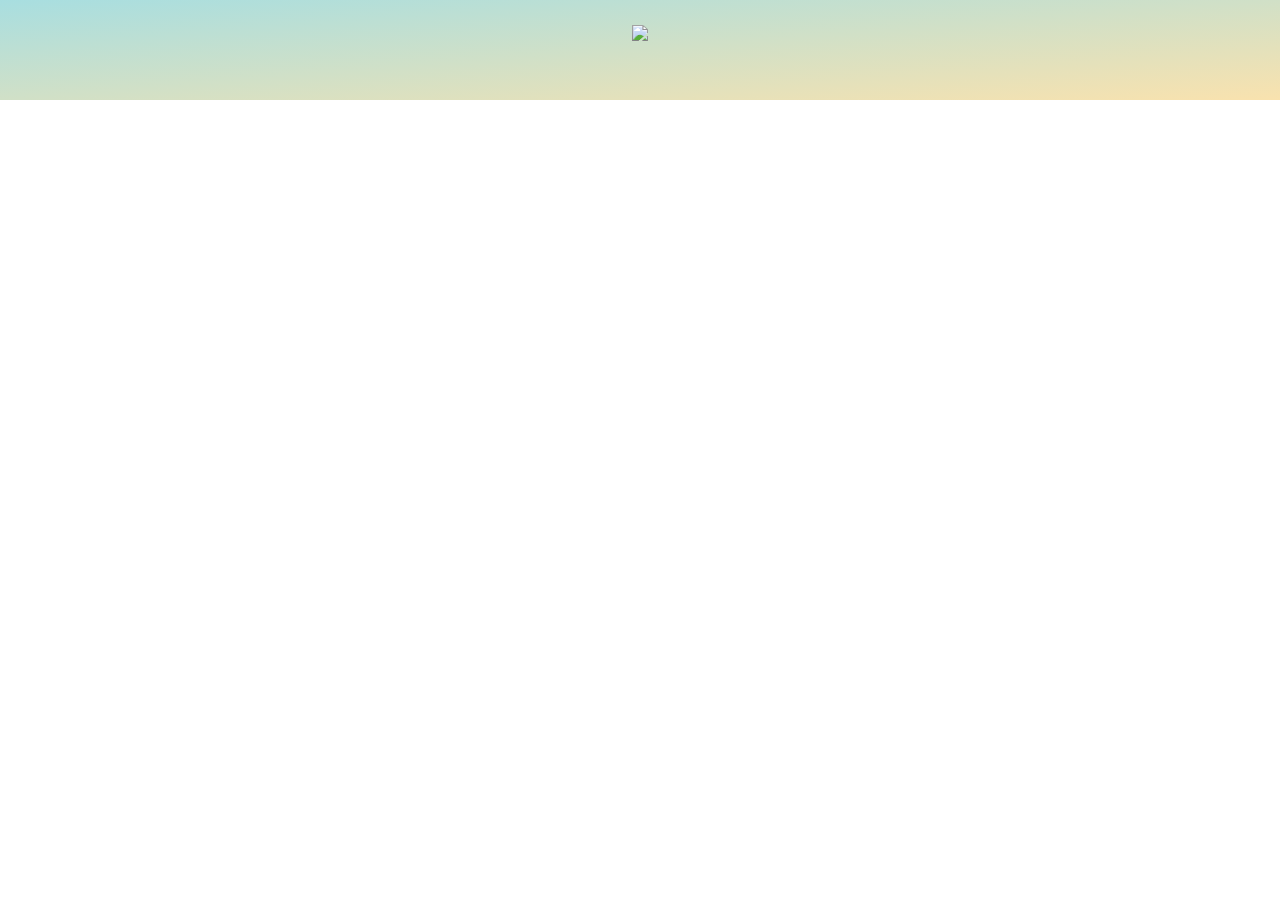
==== index.html @ b014ce38 "Tus scroll" ====
<!DOCTYPE html>
<html lang="en">

<head>
    <meta charset="UTF-8">
    <meta http-equiv="X-UA-Compatible" content="IE=edge">
    <meta name="viewport" content="width=device-width, initial-scale=1.0">
    <title>Tik Tok Fake</title>
    <!-- CSS only -->
    <link rel="SHORTCUT ICON"
        href="https://lh3.googleusercontent.com/fife/[base64]w1920-h847">
    <link href="https://cdn.jsdelivr.net/npm/bootstrap@5.2.0-beta1/dist/css/bootstrap.min.css" rel="stylesheet">
    <style>
        * {
            margin: 0;
            padding: 0;
            box-sizing: border-box;
        }

        header {
            position: fixed;
            top: 0;
            left: 0;
            width: 100%;
            height: 100px;
            background-color: #a8dee0;
            background-image: linear-gradient(to bottom right, #a8dee0, #f9e2ae);
        }

        .flex {
            display: flex;
            justify-content: center;
            align-items: center;
        }

        .logo {
            display: block;
            height: 50px;
            margin: calc((334px - 284px)/2);
        }

        .videoBox {
            width: 100%;
            height: calc(100vh - 100px - 10vh);
            margin: calc(5vh + 100px) 0 5vh;
            background-color: #000;
        }

        .myVideo {
            cursor: pointer;
            height: 100%;
            width: 100%;
        }
    </style>
</head>

<body>
    <header>
        <div class="container flex">
            <img src="https://lh3.google.com/u/2/d/1hM3QKDAwMzIYx9QlFIryaSKnQWb9pBoN=w1432-h923-iv1" class="logo">
        </div>
    </header>
    <div class="container">
        <div id="main">

        </div>
    </div>



    <script src="js/js.js"></script>
    <script src="https://cdn.jsdelivr.net/npm/bootstrap@5.2.0-beta1/dist/js/bootstrap.bundle.min.js"></script>
</body>

</html>
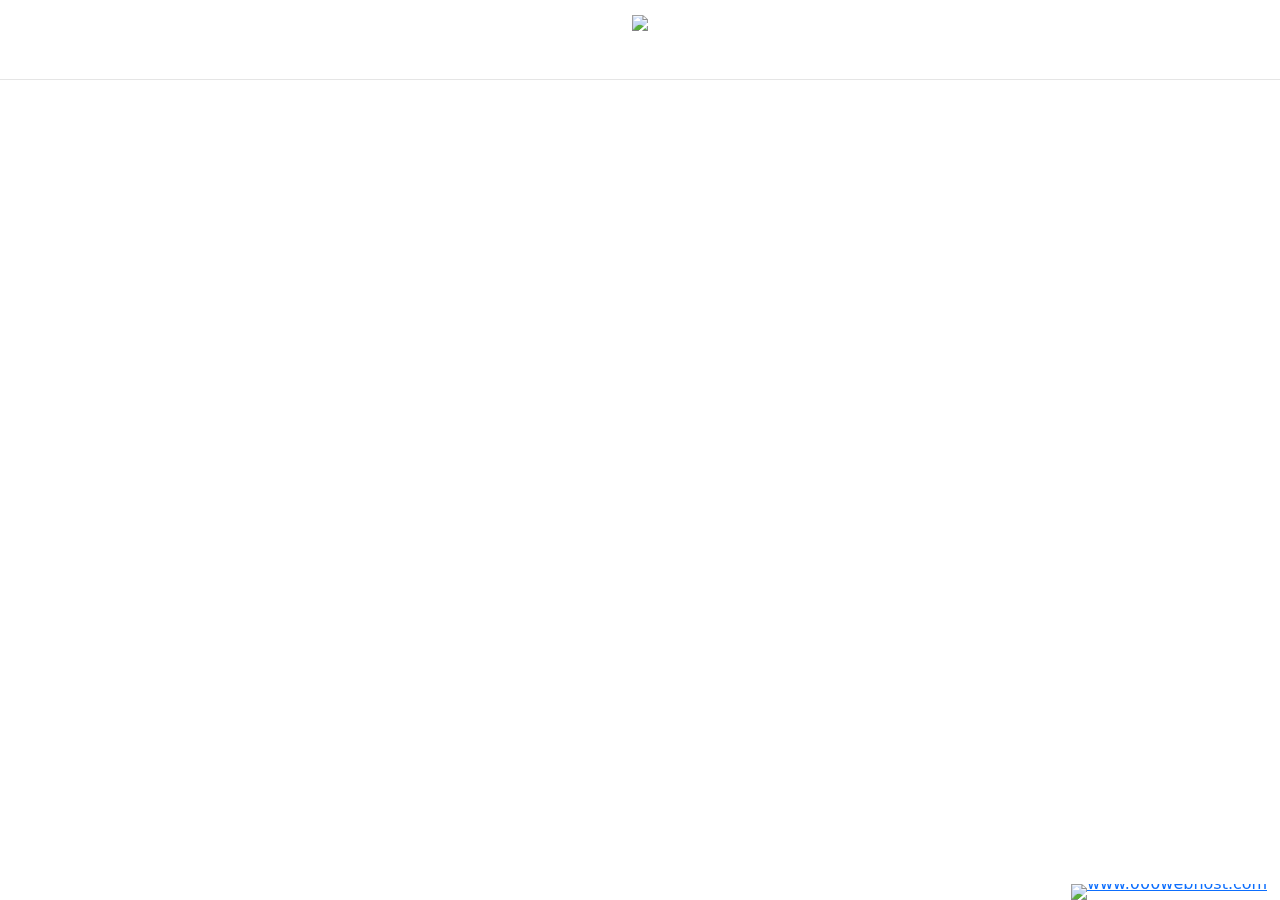
==== commit 7c481719: "them file" ====
--- a/index.html
+++ b/index.html
@@ -1,75 +1,109 @@
-<!DOCTYPE html>
-<html lang="en">
-
-<head>
-    <meta charset="UTF-8">
-    <meta http-equiv="X-UA-Compatible" content="IE=edge">
-    <meta name="viewport" content="width=device-width, initial-scale=1.0">
-    <title>Tik Tok Fake</title>
-    <!-- CSS only -->
-    <link rel="SHORTCUT ICON"
-        href="https://lh3.googleusercontent.com/fife/[base64]w1920-h847">
-    <link href="https://cdn.jsdelivr.net/npm/bootstrap@5.2.0-beta1/dist/css/bootstrap.min.css" rel="stylesheet">
-    <style>
-        * {
-            margin: 0;
-            padding: 0;
-            box-sizing: border-box;
-        }
-
-        header {
-            position: fixed;
-            top: 0;
-            left: 0;
-            width: 100%;
-            height: 100px;
-            background-color: #a8dee0;
-            background-image: linear-gradient(to bottom right, #a8dee0, #f9e2ae);
-        }
-
-        .flex {
-            display: flex;
-            justify-content: center;
-            align-items: center;
-        }
-
-        .logo {
-            display: block;
-            height: 50px;
-            margin: calc((334px - 284px)/2);
-        }
-
-        .videoBox {
-            width: 100%;
-            height: calc(100vh - 100px - 10vh);
-            margin: calc(5vh + 100px) 0 5vh;
-            background-color: #000;
-        }
-
-        .myVideo {
-            cursor: pointer;
-            height: 100%;
-            width: 100%;
-        }
-    </style>
-</head>
-
-<body>
-    <header>
-        <div class="container flex">
-            <img src="https://lh3.google.com/u/2/d/1hM3QKDAwMzIYx9QlFIryaSKnQWb9pBoN=w1432-h923-iv1" class="logo">
-        </div>
-    </header>
-    <div class="container">
-        <div id="main">
-
-        </div>
-    </div>
-
-
-
-    <script src="js/js.js"></script>
-    <script src="https://cdn.jsdelivr.net/npm/bootstrap@5.2.0-beta1/dist/js/bootstrap.bundle.min.js"></script>
-</body>
-
+<!DOCTYPE html>
+<html lang="vi">
+
+<head>
+    <meta charset="UTF-8">
+    <meta http-equiv="X-UA-Compatible" content="IE=edge">
+    <meta name="viewport" content="width=device-width, initial-scale=1.0">
+
+    <title>Tik Tok Fake</title>
+
+    <link rel="SHORTCUT ICON"
+        href="https://lh3.google.com/u/0/d/1alCIrqfEpm8hAuTyvoJu_E3H08oDZWgn=w1920-h923-iv1">
+    <link rel="stylesheet" href="https://cdn.jsdelivr.net/npm/bootstrap@5.2.0-beta1/dist/css/bootstrap.min.css">
+    <link rel="stylesheet" href="https://cdnjs.cloudflare.com/ajax/libs/font-awesome/6.1.1/css/all.min.css">
+
+    <script src="https://code.jquery.com/jquery-3.6.0.js"></script>
+
+    <style>
+        * {
+            margin: 0;
+            padding: 0;
+            box-sizing: border-box;
+        }
+
+        html {
+            scroll-behavior: smooth;
+        }
+
+        body {
+            overflow: hidden;
+        }
+
+        header {
+            position: fixed;
+            top: 0;
+            left: 0;
+            width: 100%;
+            height: 80px;
+            background-color: #fff;
+            border-bottom: 1px solid #e5e5e5;
+            z-index: 100;
+        }
+
+        .flex {
+            display: flex;
+            justify-content: center;
+            align-items: center;
+        }
+
+        .logo {
+            display: block;
+            height: 50px;
+            margin: calc((80px - 50px)/2);
+        }
+
+        #main {
+            z-index: 10;
+        }
+
+        .videoBox {
+            width: 100%;
+            height: calc(100vh - 80px - 15vh);
+            margin: calc(5vh + 80px) 0 10vh;
+            background-color: #000;
+            border-radius: 10px;
+        }
+
+        .myVideo {
+            cursor: pointer;
+            height: 100%;
+            width: 100%;
+            border-radius: 10px;
+        }
+
+        .hidden {
+            display: none;
+        }
+    </style>
+</head>
+
+<body>
+    <header>
+        <div class="container flex">
+            <img src="https://lh3.google.com/u/0/d/1hM3QKDAwMzIYx9QlFIryaSKnQWb9pBoN=w1920-h923-iv1" class="logo">
+        </div>
+    </header>
+    <div class="container">
+        <div id="main">
+            dfgsdfgsdfsdfggdfs
+        </div>
+    </div>
+    <button href="#" class="goTop" onclick="goTop()">
+        <i class="fa-solid fa-chevron-up"></i>
+    </button>
+
+    <div style="text-align: right;position: fixed;z-index:9999999;bottom: 0;width: auto;right: 1%;cursor: pointer;line-height: 0;display:block !important;">
+        <a title="Hosted on free web hosting 000webhost.com. Host your own website for FREE." target="_blank"
+            href="https://www.000webhost.com/?utm_source=000webhostapp&amp;utm_campaign=000_logo&amp;utm_medium=website&amp;utm_content=footer_img"><img
+                src="https://cdn.000webhost.com/000webhost/logo/footer-powered-by-000webhost-white2.png"
+                alt="www.000webhost.com">
+        </a>
+    </div>
+
+    <script src="js/js.js"></script>
+    <script src="js/scroll.js"></script>
+    <script src="https://cdn.jsdelivr.net/npm/bootstrap@5.2.0-beta1/dist/js/bootstrap.bundle.min.js"></script>
+</body>
+
 </html>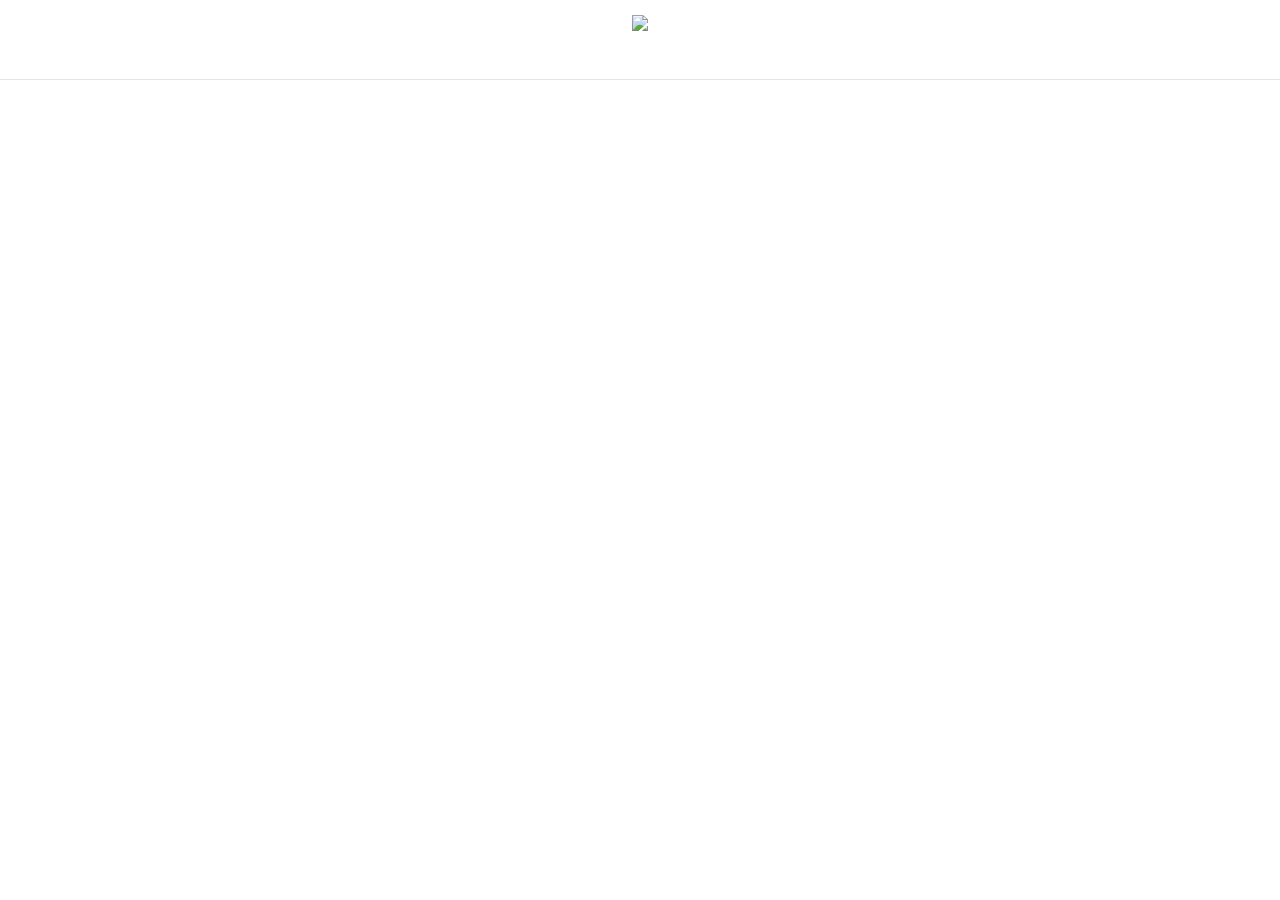
==== commit 5d91b4ff: "delete ads" ====
--- a/index.html
+++ b/index.html
@@ -89,17 +89,14 @@
             dfgsdfgsdfsdfggdfs
         </div>
     </div>
-    <button href="#" class="goTop" onclick="goTop()">
-        <i class="fa-solid fa-chevron-up"></i>
-    </button>
 
-    <div style="text-align: right;position: fixed;z-index:9999999;bottom: 0;width: auto;right: 1%;cursor: pointer;line-height: 0;display:block !important;">
+    <!-- <div style="text-align: right;position: fixed;z-index:9999999;bottom: 0;width: auto;right: 1%;cursor: pointer;line-height: 0;display:block !important;">
         <a title="Hosted on free web hosting 000webhost.com. Host your own website for FREE." target="_blank"
             href="https://www.000webhost.com/?utm_source=000webhostapp&amp;utm_campaign=000_logo&amp;utm_medium=website&amp;utm_content=footer_img"><img
                 src="https://cdn.000webhost.com/000webhost/logo/footer-powered-by-000webhost-white2.png"
                 alt="www.000webhost.com">
         </a>
-    </div>
+    </div> -->
 
     <script src="js/js.js"></script>
     <script src="js/scroll.js"></script>
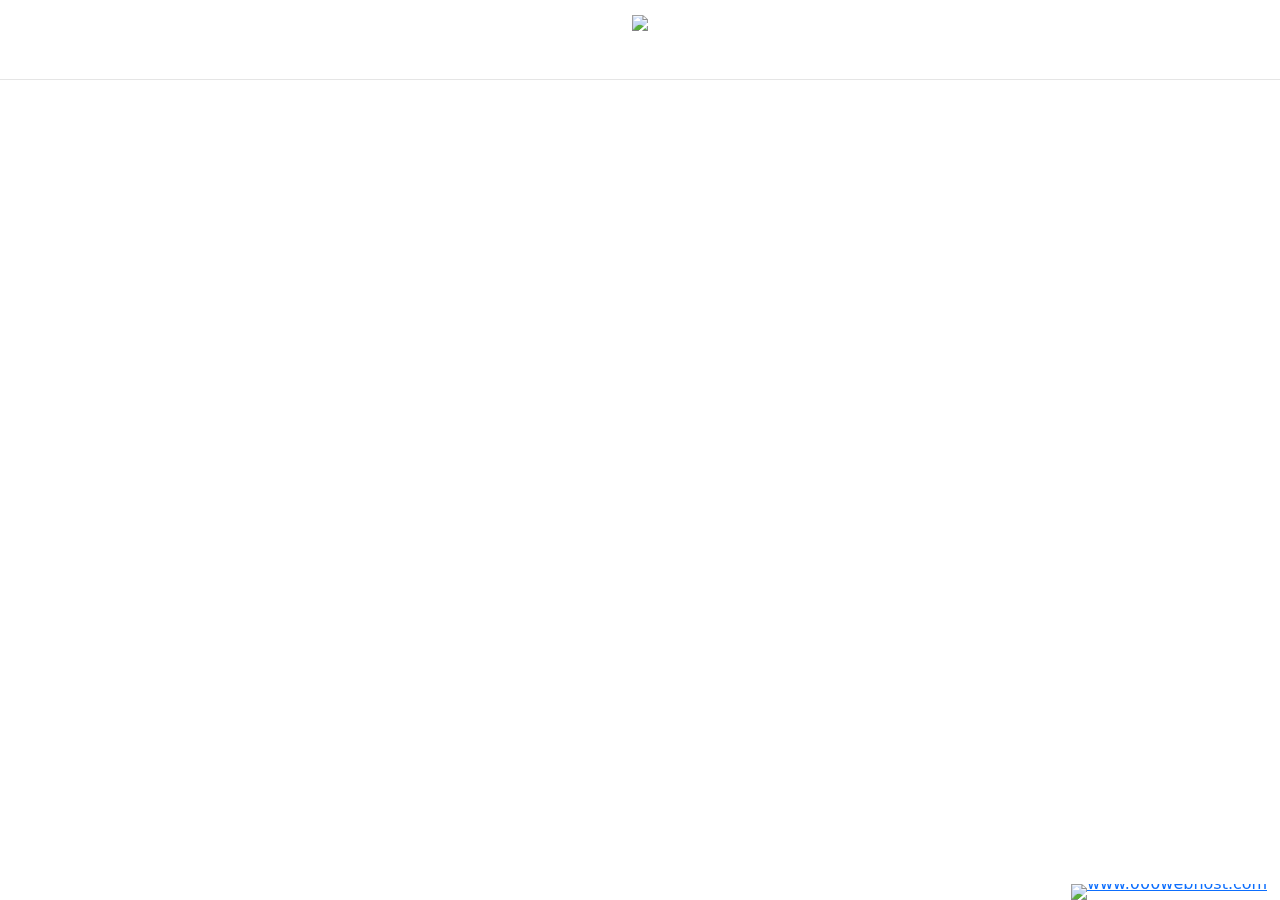
==== commit f1a44378: "fix loi khi append video" ====
--- a/index.html
+++ b/index.html
@@ -6,99 +6,38 @@
     <meta http-equiv="X-UA-Compatible" content="IE=edge">
     <meta name="viewport" content="width=device-width, initial-scale=1.0">
 
-    <title>Tik Tok Fake</title>
+    <title>Top Top Pha Ke</title>
 
-    <link rel="SHORTCUT ICON"
-        href="https://lh3.google.com/u/0/d/1alCIrqfEpm8hAuTyvoJu_E3H08oDZWgn=w1920-h923-iv1">
+    <link rel="SHORTCUT ICON" href="https://drive.google.com/uc?export=adownlod&id=13V_42DYsSDL5dYeqv7GJR086P9PRFkt4">    
     <link rel="stylesheet" href="https://cdn.jsdelivr.net/npm/bootstrap@5.2.0-beta1/dist/css/bootstrap.min.css">
     <link rel="stylesheet" href="https://cdnjs.cloudflare.com/ajax/libs/font-awesome/6.1.1/css/all.min.css">
+    <link rel="stylesheet" href="css/index.css">
 
     <script src="https://code.jquery.com/jquery-3.6.0.js"></script>
-
-    <style>
-        * {
-            margin: 0;
-            padding: 0;
-            box-sizing: border-box;
-        }
-
-        html {
-            scroll-behavior: smooth;
-        }
-
-        body {
-            overflow: hidden;
-        }
-
-        header {
-            position: fixed;
-            top: 0;
-            left: 0;
-            width: 100%;
-            height: 80px;
-            background-color: #fff;
-            border-bottom: 1px solid #e5e5e5;
-            z-index: 100;
-        }
-
-        .flex {
-            display: flex;
-            justify-content: center;
-            align-items: center;
-        }
-
-        .logo {
-            display: block;
-            height: 50px;
-            margin: calc((80px - 50px)/2);
-        }
-
-        #main {
-            z-index: 10;
-        }
-
-        .videoBox {
-            width: 100%;
-            height: calc(100vh - 80px - 15vh);
-            margin: calc(5vh + 80px) 0 10vh;
-            background-color: #000;
-            border-radius: 10px;
-        }
-
-        .myVideo {
-            cursor: pointer;
-            height: 100%;
-            width: 100%;
-            border-radius: 10px;
-        }
-
-        .hidden {
-            display: none;
-        }
-    </style>
 </head>
 
 <body>
     <header>
         <div class="container flex">
-            <img src="https://lh3.google.com/u/0/d/1hM3QKDAwMzIYx9QlFIryaSKnQWb9pBoN=w1920-h923-iv1" class="logo">
+            <img src="https://drive.google.com/uc?export=adownlod&id=1jVsX6sa5oQEp8VMivLeTB311iKW03OBB" class="logo">
+
         </div>
     </header>
     <div class="container">
         <div id="main">
-            dfgsdfgsdfsdfggdfs
+            day la phan main
         </div>
     </div>
 
-    <!-- <div style="text-align: right;position: fixed;z-index:9999999;bottom: 0;width: auto;right: 1%;cursor: pointer;line-height: 0;display:block !important;">
+    <div style="text-align: right;position: fixed;z-index:9999999;bottom: 0;width: auto;right: 1%;cursor: pointer;line-height: 0;display:block !important;">
         <a title="Hosted on free web hosting 000webhost.com. Host your own website for FREE." target="_blank"
             href="https://www.000webhost.com/?utm_source=000webhostapp&amp;utm_campaign=000_logo&amp;utm_medium=website&amp;utm_content=footer_img"><img
                 src="https://cdn.000webhost.com/000webhost/logo/footer-powered-by-000webhost-white2.png"
                 alt="www.000webhost.com">
         </a>
-    </div> -->
+    </div>
 
-    <script src="js/js.js"></script>
+    <script src="js/index.js"></script>
     <script src="js/scroll.js"></script>
     <script src="https://cdn.jsdelivr.net/npm/bootstrap@5.2.0-beta1/dist/js/bootstrap.bundle.min.js"></script>
 </body>
--- a/css/index.css
+++ b/css/index.css
@@ -0,0 +1,59 @@
+* {
+    margin: 0;
+    padding: 0;
+    box-sizing: border-box;
+}
+
+html {
+    scroll-behavior: smooth;
+}
+
+body {
+    overflow: hidden;
+}
+
+header {
+    position: fixed;
+    top: 0;
+    left: 0;
+    width: 100%;
+    height: 80px;
+    background-color: #fff;
+    border-bottom: 1px solid #e5e5e5;
+    z-index: 100;
+}
+
+.flex {
+    display: flex;
+    justify-content: center;
+    align-items: center;
+}
+
+.logo {
+    display: block;
+    height: 50px;
+    margin: calc((80px - 50px)/2);
+}
+
+#main {
+    z-index: 10;
+}
+
+.videoBox {
+    width: 100%;
+    height: calc(100vh - 80px - 15vh);
+    margin: calc(5vh + 80px) 0 10vh;
+    background-color: #000;
+    border-radius: 10px;
+}
+
+.myVideo {
+    cursor: pointer;
+    height: 100%;
+    width: 100%;
+    border-radius: 10px;
+}
+
+.hidden {
+    display: none;
+}